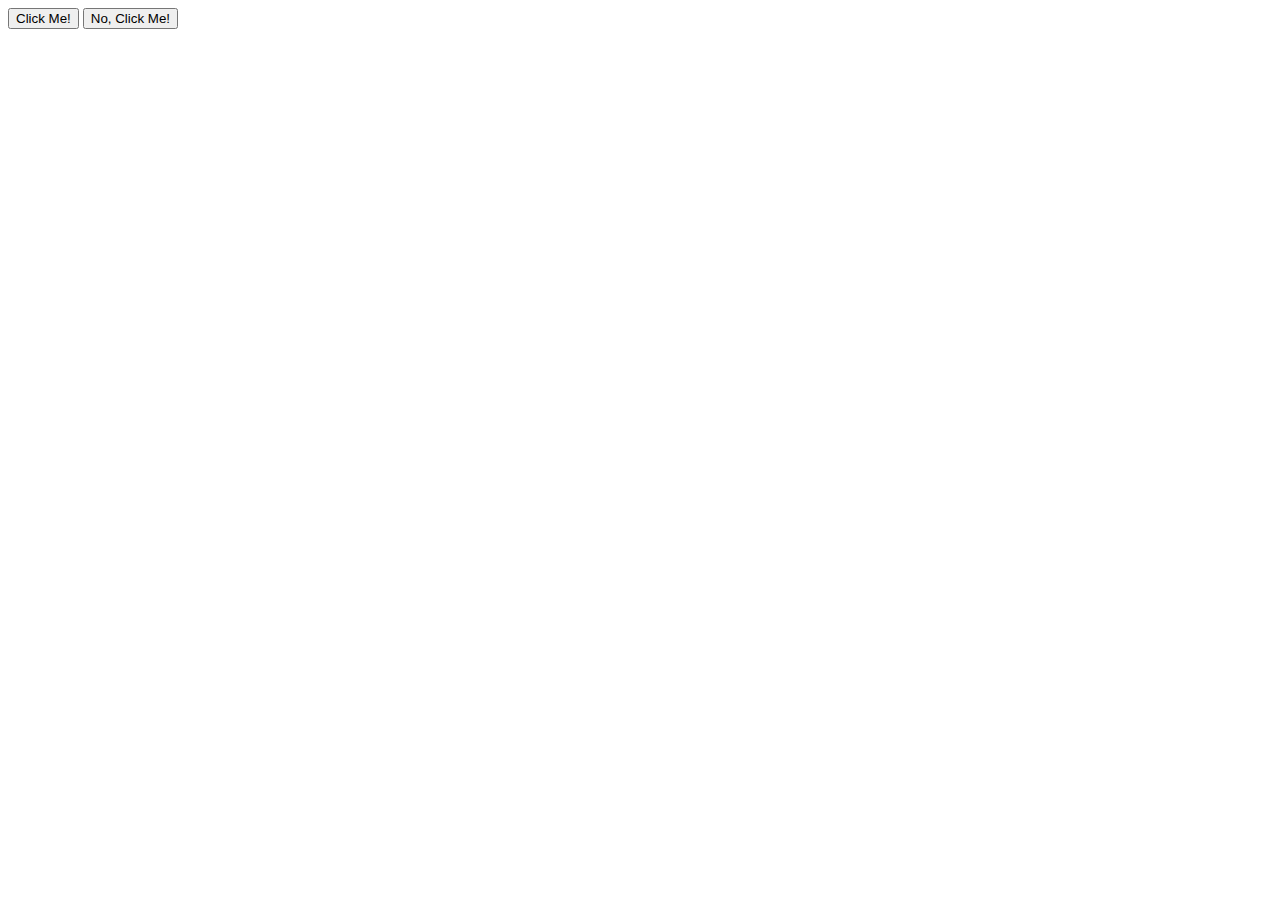
==== foundations/03-grouping-selectors/index.html @ 3271048c "initial upload for exercise 3 in foundations folder" ====
<!DOCTYPE html>
<html lang="en">
  <head>
    <meta charset="UTF-8">
    <meta http-equiv="X-UA-Compatible" content="IE=edge">
    <meta name="viewport" content="width=device-width, initial-scale=1.0">
    <title>Grouping Selectors</title>
    <link rel="stylesheet" href="style.css">
  </head>
  <body>
    <button class="blkBk_WhText fontStuff">Click Me!</button>
    <button class="yellBk fontStuff">No, Click Me!</button>
  </body>
</html>
---- foundations/03-grouping-selectors/style.css ----
blkBk_WhText {
    background-color: black;
    color: white;
}

yellBk {
    background-color: yellow;
}

fontStuff {
    font-family: Helvetica, Times New Roman, sans-serif;
    font-size: 28px;
}
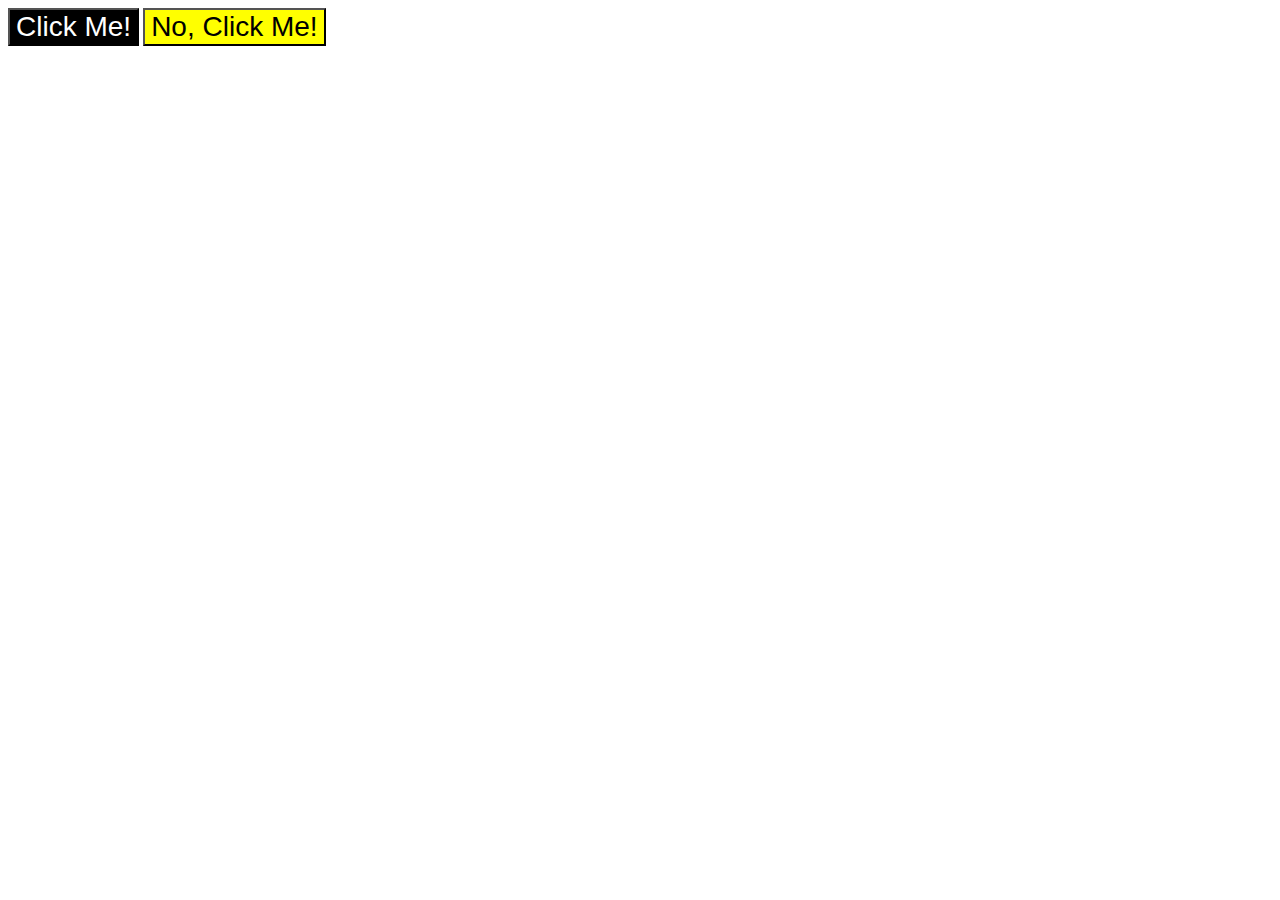
==== commit 9b71373f: "corrected mistake in css class selector definitions (included full-stop)" ====
--- a/foundations/03-grouping-selectors/index.html
+++ b/foundations/03-grouping-selectors/index.html
@@ -8,7 +8,7 @@
     <link rel="stylesheet" href="style.css">
   </head>
   <body>
-    <button class="blkBk_WhText fontStuff">Click Me!</button>
-    <button class="yellBk fontStuff">No, Click Me!</button>
+    <button class="blkBk_WhText">Click Me!</button>
+    <button class="yellBk">No, Click Me!</button>
   </body>
 </html>--- a/foundations/03-grouping-selectors/style.css
+++ b/foundations/03-grouping-selectors/style.css
@@ -1,13 +1,13 @@
-blkBk_WhText {
+.blkBk_WhText {
     background-color: black;
     color: white;
 }
 
-yellBk {
+.yellBk {
     background-color: yellow;
 }
 
-fontStuff {
+.yellBk, .blkBk_WhText {
     font-family: Helvetica, Times New Roman, sans-serif;
     font-size: 28px;
 }